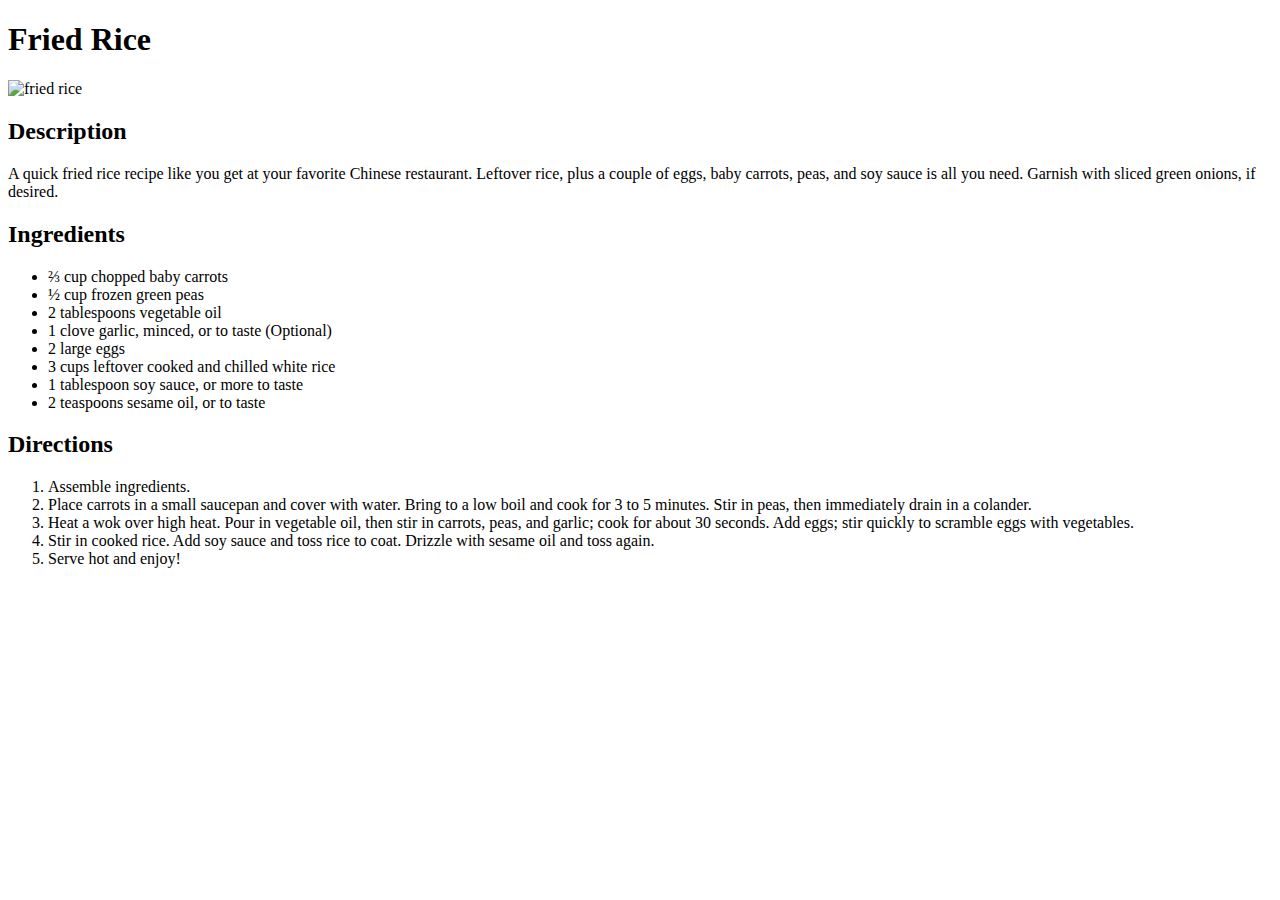
==== recipes/fried-rice.html @ 1d771c07 "Link to fried rice page and add recipe to page" ====
<!DOCTYPE html>
<html lang="en">
  <head>
    <meta charset="UTF-8" />
    <meta name="viewport" content="width=device-width, initial-scale=1.0" />
    <title>Fried Rice</title>
  </head>
  <body>
    <h1>Fried Rice</h1>
    <img
      src="https://www.allrecipes.com/thmb/V0JDG4NQ8nX9lTknDGTCnWqTA3U=/0x512/filters:no_upscale():max_bytes(150000):strip_icc():format(webp)/79543-fried-rice-restaurant-style-DDMFS-4x3-b79a6ea27e0344399257ca1df67ca1cd.jpg"
      alt="fried rice"
    />
    <h2>Description</h2>
    <p>
      A quick fried rice recipe like you get at your favorite Chinese
      restaurant. Leftover rice, plus a couple of eggs, baby carrots, peas, and
      soy sauce is all you need. Garnish with sliced green onions, if desired.
    </p>
    <h2>Ingredients</h2>
    <ul>
      <li>⅔ cup chopped baby carrots</li>
      <li>½ cup frozen green peas</li>
      <li>2 tablespoons vegetable oil</li>
      <li>1 clove garlic, minced, or to taste (Optional)</li>
      <li>2 large eggs</li>
      <li>3 cups leftover cooked and chilled white rice</li>
      <li>1 tablespoon soy sauce, or more to taste</li>
      <li>2 teaspoons sesame oil, or to taste</li>
    </ul>
    <h2>Directions</h2>
    <ol>
      <li>Assemble ingredients.</li>
      <li>
        Place carrots in a small saucepan and cover with water. Bring to a low
        boil and cook for 3 to 5 minutes. Stir in peas, then immediately drain
        in a colander.
      </li>
      <li>
        Heat a wok over high heat. Pour in vegetable oil, then stir in carrots,
        peas, and garlic; cook for about 30 seconds. Add eggs; stir quickly to
        scramble eggs with vegetables.
      </li>
      <li>
        Stir in cooked rice. Add soy sauce and toss rice to coat. Drizzle with
        sesame oil and toss again.
      </li>
      <li>Serve hot and enjoy!</li>
    </ol>
  </body>
</html>
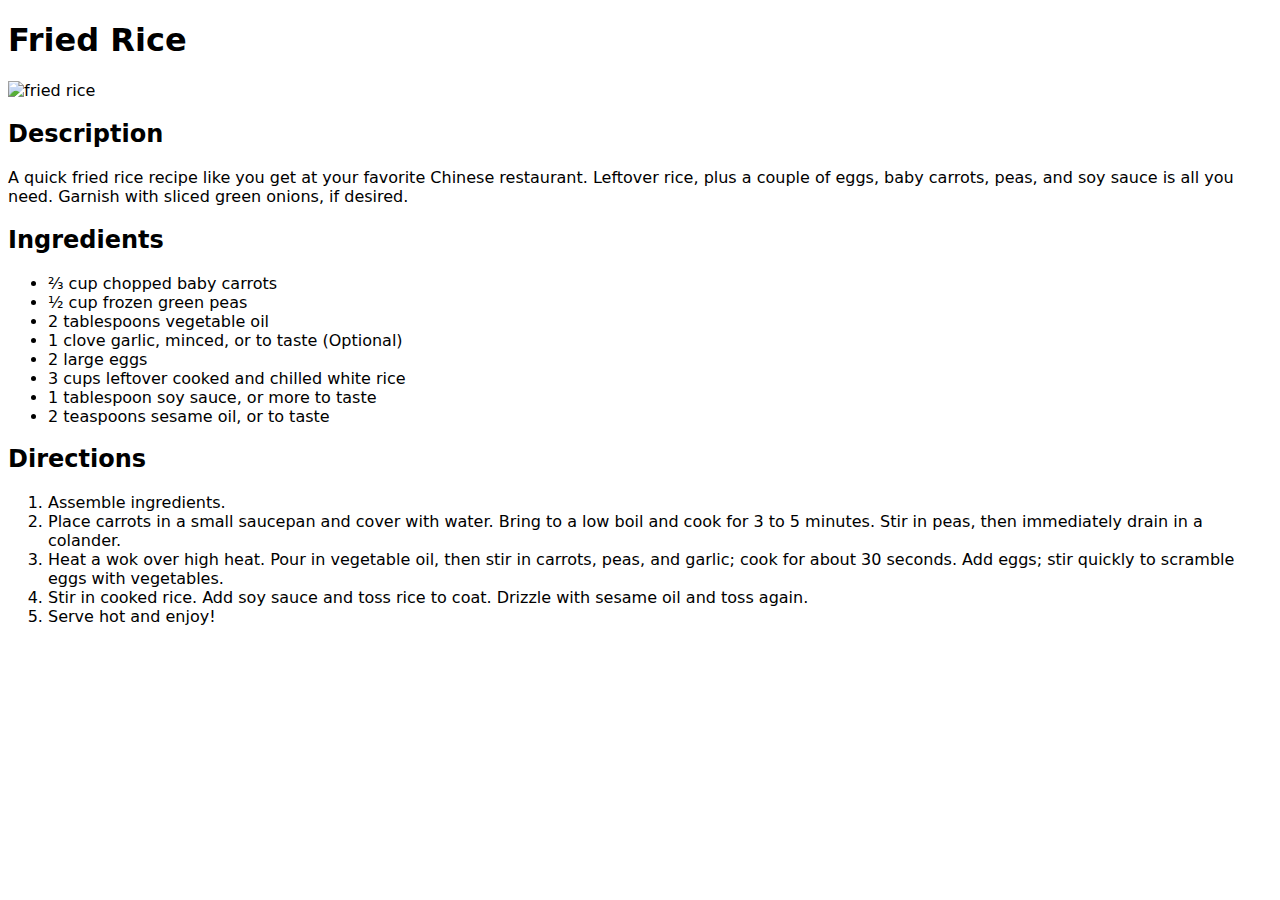
==== commit bf128719: "Link to external stylesheet and set font to system-ui font stack" ====
--- a/recipes/fried-rice.html
+++ b/recipes/fried-rice.html
@@ -3,6 +3,7 @@
   <head>
     <meta charset="UTF-8" />
     <meta name="viewport" content="width=device-width, initial-scale=1.0" />
+    <link rel="stylesheet" href="../styles.css" />
     <title>Fried Rice</title>
   </head>
   <body>
--- a/styles.css
+++ b/styles.css
@@ -0,0 +1,4 @@
+body {
+  font-family: system-ui, -apple-system, BlinkMacSystemFont, "Segoe UI", Roboto,
+    Oxygen, Ubuntu, Cantarell, "Open Sans", "Helvetica Neue", sans-serif;
+}
